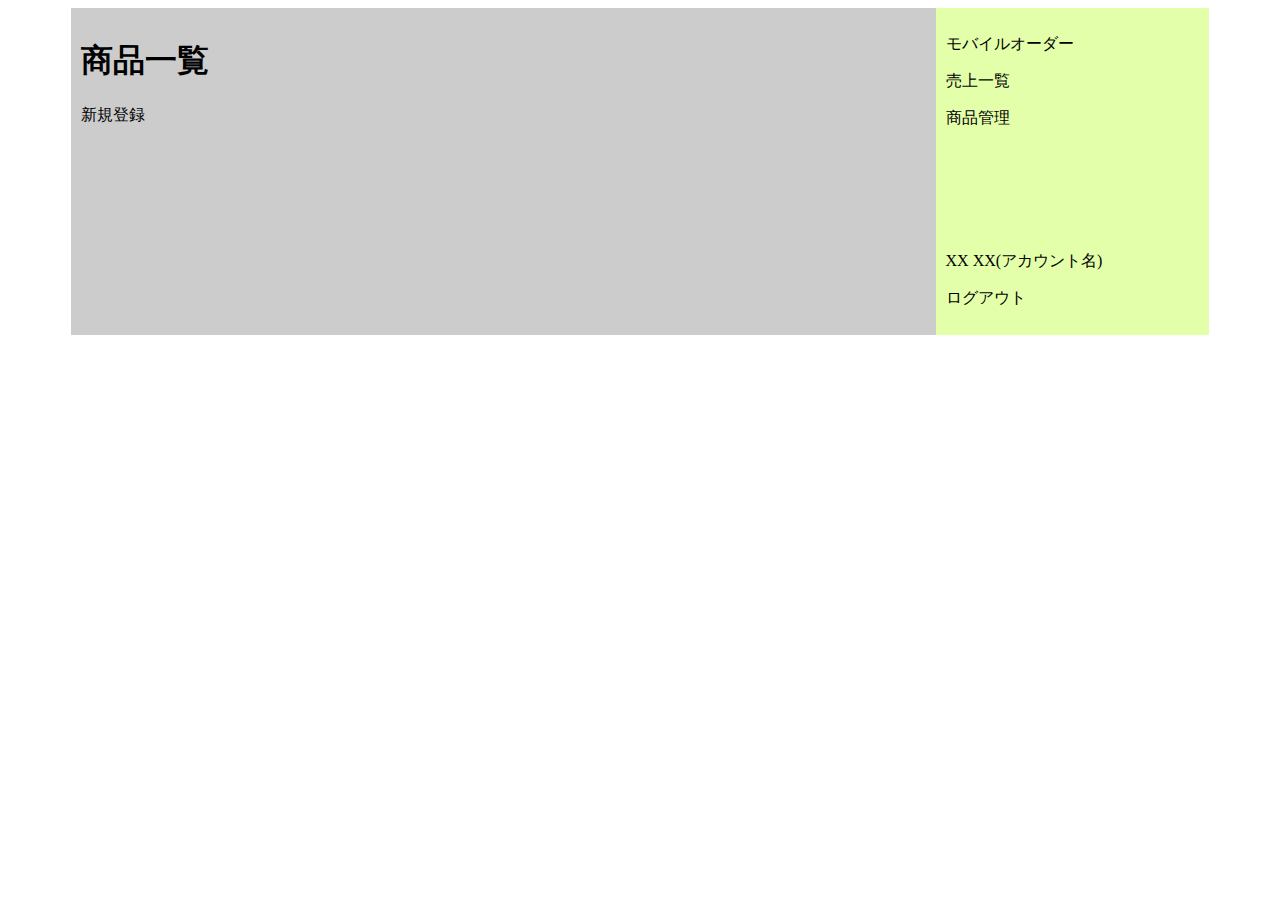
==== html/regi/index.html @ 21aee00a "初期段階" ====
<!DOCTYPE html>
<html lang="ja">

<head>
    <meta charset="UTF-8">
    <meta name="register" content="width=device-width, initial-scale=1.0">
    <title>レジトップ</title>
    <link href="style.css" rel="stylesheet" type="text/css"/>
</head>

<body>
    <div class="container">
        <div class="main-contents">
        <h1>商品一覧</h1>新規登録

        </div>
        <div class="side-menu">
        <p>モバイルオーダー</p>
        <p>売上一覧</p>
        <p>商品管理</p>
        <br><br><br><br><br>
        <p>XX XX(アカウント名)</p>
        <p>ログアウト</p>
        </div>
      </div>
</body>

</html>
---- html/regi/style.css ----
.container {
    width: 90%;
    margin: 0 auto;
    display: flex;
    justify-content: space-between;
  }
  
  .main-contents {
    width: 100%;
    padding: 10px;
    background-color: #ccc;
  }
  
  .side-menu {
    width: 30%;
    padding: 10px;
    background-color: rgb(228, 255, 170);
  }
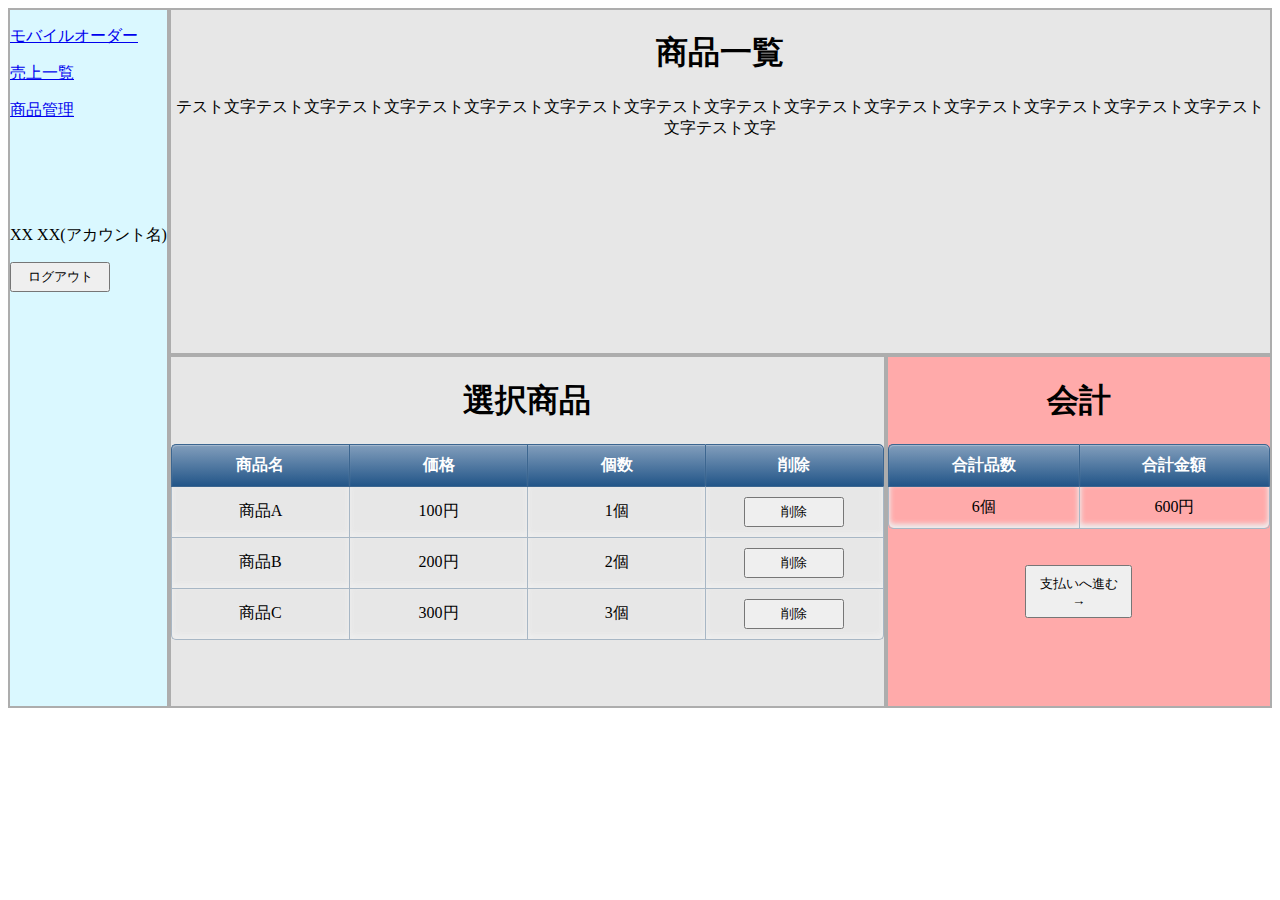
==== commit 169dd450: "レジトップ画面-製作途中-" ====
--- a/html/regi/index.html
+++ b/html/regi/index.html
@@ -9,20 +9,83 @@
 </head>
 
 <body>
-    <div class="container">
-        <div class="main-contents">
-        <h1>商品一覧</h1>新規登録
+    <div class="app">
+            <!-- <div class="header">
+                <h1>レジトップ</h1>
+            </div> -->
 
-        </div>
-        <div class="side-menu">
-        <p>モバイルオーダー</p>
-        <p>売上一覧</p>
-        <p>商品管理</p>
-        <br><br><br><br><br>
-        <p>XX XX(アカウント名)</p>
-        <p>ログアウト</p>
-        </div>
-      </div>
+            <div class="sidebar">
+                <a href="#"><p>モバイルオーダー</p></a>
+                <a href="#"><p>売上一覧</p></a>
+                <a href="#"><p>商品管理</p></a>              <br><br><br><br>
+                <div class="sidefoot">
+                    <p>XX XX(アカウント名)</p>
+                    <p><button>ログアウト</button></p>
+                </div>
+            </div>
+
+
+
+            <div class="content1">
+                <h1>商品一覧</h1>
+                <!-- <p><img id="imgA" src="sampleA.jpg" alt=""></p> -->
+                <p>テスト文字テスト文字テスト文字テスト文字テスト文字テスト文字テスト文字テスト文字テスト文字テスト文字テスト文字テスト文字テスト文字テスト文字テスト文字</p>
+            </div>
+
+            <div class="content2">
+                <h1>選択商品</h1>
+                <table>
+                    <tr>
+                        <th>商品名</th>
+                        <th>価格</th>
+                        <th>個数</th>
+                        <th>削除</th>
+                      </tr>
+                    <tr>
+                        <td>商品A</td>
+                        <td>100円</td>
+                        <td>1個</td>
+                        <td><button>削除</button></td>
+                    </tr>
+                    <tr>
+                        <td>商品B</td>
+                        <td>200円</td>
+                        <td>2個</td>
+                        <td><button>削除</button></td>
+                      </tr>
+                    <tr>
+                        <td>商品C</td>
+                        <td>300円</td>
+                        <td>3個</td>
+                        <td><button>削除</button></td>
+                    </tr>
+                    <!-- <tr>
+                        <td>商品D</td>
+                        <td>400円</td>
+                        <td>4個</td>
+                        <td><button>削除</button></td>
+                    </tr> -->
+                  </table>
+            </div>
+
+            <div class="content3">
+                <h1>会計</h1>
+                <table>
+                    <tr>
+                        <th>合計品数</th>
+                        <th>合計金額</th>
+                      </tr>
+                    <tr>
+                        <td>6個</td>
+                        <td>600円</td>
+                </tr>
+                </table>
+                <br><br>
+            <button class="butt">支払いへ進む→</button>               
+            </div>
+
+
+    </div> 
 </body>
 
 </html>--- a/html/regi/style.css
+++ b/html/regi/style.css
@@ -1,18 +1,133 @@
-.container {
-    width: 90%;
-    margin: 0 auto;
-    display: flex;
-    justify-content: space-between;
-  }
-  
-  .main-contents {
-    width: 100%;
-    padding: 10px;
-    background-color: #ccc;
-  }
-  
-  .side-menu {
-    width: 30%;
-    padding: 10px;
-    background-color: rgb(228, 255, 170);
-  }+* {
+
+}
+
+.app {
+  margin: 0;
+  width: auto;
+  height: 700px;
+  display: grid;
+  grid-template-columns: auto auto auto auto auto;
+  grid-template-rows: auto auto auto auto;
+  grid-template-areas: "side side con1 con1 con1"
+                       "side side con1 con1 con1"
+                       "side side con1 con1 con1"
+                       "side side con2 con2 con3";
+} 
+
+/* .header {
+  height: 48px;
+  background-color: lightcyan;
+  box-sizing: border-box;
+  border: 8px solid blue;
+} */
+
+/* .main {
+  display: flex;
+  flex-direction: row;
+  flex-grow: 1;
+} */
+
+.sidebar {
+  width: auto;
+  background-color: rgb(218, 248, 255); 
+  box-sizing: border-box;
+  border: 2px solid rgb(173, 173, 173);
+  grid-area: side;
+
+}
+
+/* .content {
+  display: flex;
+  flex-direction: column;
+} */
+
+.content1 {
+  text-align: center;
+
+  background-color: rgb(231, 231, 231);
+  box-sizing: border-box;
+  border: 2px solid rgb(173, 173, 173);
+  grid-area: con1;
+
+}
+
+.content2 {
+  text-align: center;
+  background-color: rgb(231, 231, 231);
+  box-sizing: border-box;
+  border: 2px solid rgb(173, 173, 173);
+  grid-area: con2;
+
+}
+
+.content3 {
+  /* width: 20%;
+  padding: auto; */
+  text-align: center;
+  background-color: #faa;
+  border: 2px solid rgb(173, 173, 173);
+  grid-area: con3;
+}
+
+table{
+  width: 100%;
+  border-collapse:separate;
+  border-spacing: 0;
+}
+
+table th:first-child{
+  border-radius: 5px 0 0 0;
+}
+
+table th:last-child{
+  border-radius: 0 5px 0 0;
+  border-right: 1px solid #3c6690;
+}
+
+table th{
+  text-align: center;
+  color:white;
+  background: linear-gradient(#829ebc,#225588);
+  border-left: 1px solid #3c6690;
+  border-top: 1px solid #3c6690;
+  border-bottom: 1px solid #3c6690;
+  box-shadow: 0px 1px 1px rgba(255,255,255,0.3) inset;
+  width: 25%;
+  padding: 10px 0;
+}
+
+table td{
+  text-align: center;
+  border-left: 1px solid #a8b7c5;
+  border-bottom: 1px solid #a8b7c5;
+  border-top:none;
+  box-shadow: 0px -3px 5px 1px #eee inset;
+  width: 25%;
+  padding: 10px 0;
+}
+
+table td:last-child{
+  border-right: 1px solid #a8b7c5;
+}
+
+table tr:last-child td:first-child {
+  border-radius: 0 0 0 5px;
+}
+
+table tr:last-child td:last-child {
+  border-radius: 0 0 5px 0;
+}
+
+button{
+  width: 100px;
+  height: 30px;
+}
+.butt {
+    width: 8em;
+    height:4em;
+}
+
+.imgA {
+
+}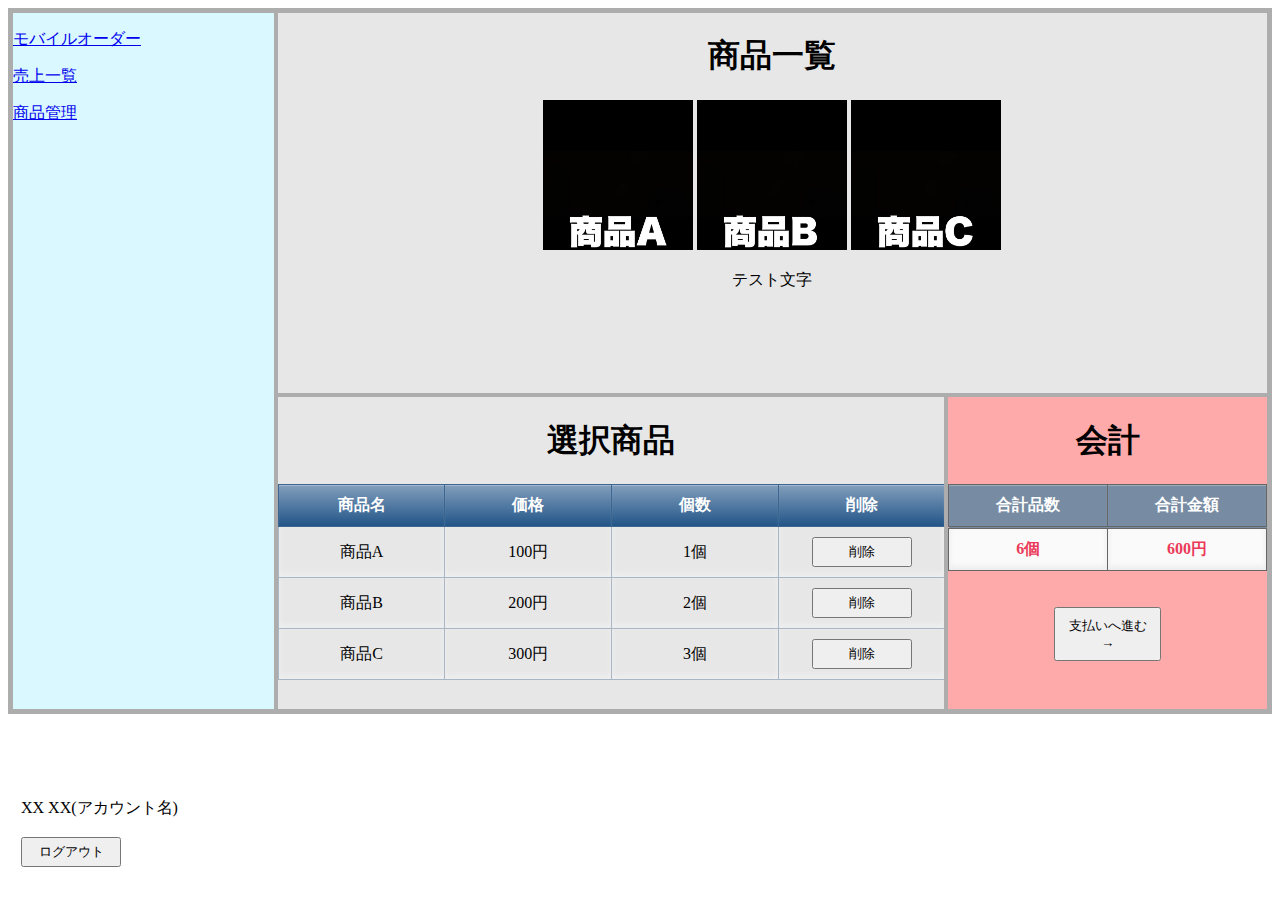
==== commit 296fb3bc: "レジトップ画面改修" ====
--- a/html/regi/index.html
+++ b/html/regi/index.html
@@ -19,8 +19,7 @@
                 <a href="#"><p>売上一覧</p></a>
                 <a href="#"><p>商品管理</p></a>              <br><br><br><br>
                 <div class="sidefoot">
-                    <p>XX XX(アカウント名)</p>
-                    <p><button>ログアウト</button></p>
+                    <p class="user">XX XX(アカウント名)<br><br><button>ログアウト</button></p>
                 </div>
             </div>
 
@@ -28,8 +27,13 @@
 
             <div class="content1">
                 <h1>商品一覧</h1>
-                <!-- <p><img id="imgA" src="sampleA.jpg" alt=""></p> -->
-                <p>テスト文字テスト文字テスト文字テスト文字テスト文字テスト文字テスト文字テスト文字テスト文字テスト文字テスト文字テスト文字テスト文字テスト文字テスト文字</p>
+
+            <p class="imgs">
+<img id="img" src="sampleA.jpg" alt="">
+<img id="img" src="sampleB.jpg" alt="">
+<img id="img" src="sampleC.jpg" alt="">
+            </p>
+                <p>テスト文字</p>
             </div>
 
             <div class="content2">
@@ -70,7 +74,7 @@
 
             <div class="content3">
                 <h1>会計</h1>
-                <table>
+                <table class="sum">
                     <tr>
                         <th>合計品数</th>
                         <th>合計金額</th>
--- a/html/regi/style.css
+++ b/html/regi/style.css
@@ -1,33 +1,24 @@
-* {
+/* body {
+  width: 1000;
+} */
 
-}
 
 .app {
-  margin: 0;
-  width: auto;
+  width: 1500x;
   height: 700px;
+  margin-right: auto;
+  margin-left: auto;
   display: grid;
   grid-template-columns: auto auto auto auto auto;
   grid-template-rows: auto auto auto auto;
-  grid-template-areas: "side side con1 con1 con1"
-                       "side side con1 con1 con1"
-                       "side side con1 con1 con1"
-                       "side side con2 con2 con3";
+  grid-template-areas: "side con1 con1 con1 con1"
+                       "side con1 con1 con1 con1"
+                       "side con1 con1 con1 con1"
+                       "side con2 con2 con2 con3";
+  border: 3px solid rgb(173, 173, 173);
 } 
 
-/* .header {
-  height: 48px;
-  background-color: lightcyan;
-  box-sizing: border-box;
-  border: 8px solid blue;
-} */
-
-/* .main {
-  display: flex;
-  flex-direction: row;
-  flex-grow: 1;
-} */
-
+/* サイドメニュー */
 .sidebar {
   width: auto;
   background-color: rgb(218, 248, 255); 
@@ -37,14 +28,10 @@
 
 }
 
-/* .content {
-  display: flex;
-  flex-direction: column;
-} */
 
+/* 商品一覧 */
 .content1 {
   text-align: center;
-
   background-color: rgb(231, 231, 231);
   box-sizing: border-box;
   border: 2px solid rgb(173, 173, 173);
@@ -52,6 +39,8 @@
 
 }
 
+
+/* 選択商品 */
 .content2 {
   text-align: center;
   background-color: rgb(231, 231, 231);
@@ -61,30 +50,22 @@
 
 }
 
+
+/* 会計 */
 .content3 {
-  /* width: 20%;
-  padding: auto; */
   text-align: center;
   background-color: #faa;
   border: 2px solid rgb(173, 173, 173);
   grid-area: con3;
 }
 
+
+/* 選択商品テーブルデザイン */
 table{
   width: 100%;
   border-collapse:separate;
   border-spacing: 0;
 }
-
-table th:first-child{
-  border-radius: 5px 0 0 0;
-}
-
-table th:last-child{
-  border-radius: 0 5px 0 0;
-  border-right: 1px solid #3c6690;
-}
-
 table th{
   text-align: center;
   color:white;
@@ -96,7 +77,6 @@
   width: 25%;
   padding: 10px 0;
 }
-
 table td{
   text-align: center;
   border-left: 1px solid #a8b7c5;
@@ -107,27 +87,55 @@
   padding: 10px 0;
 }
 
-table td:last-child{
-  border-right: 1px solid #a8b7c5;
-}
 
-table tr:last-child td:first-child {
-  border-radius: 0 0 0 5px;
-}
-
-table tr:last-child td:last-child {
-  border-radius: 0 0 5px 0;
-}
-
+/* 選択商品の削除ボタン調整 */
 button{
   width: 100px;
   height: 30px;
 }
+
+
+/* 会計ボタンサイズ調整 */
 .butt {
     width: 8em;
     height:4em;
 }
 
-.imgA {
 
-}+/* 商品画像の配置 */
+p.imgs img {
+  width: 150px;
+  }
+
+
+/* 会計テーブルデザイン */
+  .sum {
+    width: 100%;
+    text-align: center;
+    border-collapse: collapse;
+    border-spacing: 0;
+   }
+   .sum tr:last-child {
+    background: #fafafb;
+    border-top: double 3px #666666;
+    font-weight: bold;
+    color: #eb3b5a;
+   }
+   .sum th {
+    padding: 10px;
+    background: #778ca3;
+    border: solid 1px #666666;
+    color: #ffffff;
+   }
+   .sum td {
+    padding: 10px;
+    border: solid 1px #666666;
+   }
+   
+
+/* アカウント名、ログアウトボタンの配置 */
+   p.user {
+    position: absolute;
+    bottom: 25px;
+    margin: 8px
+  }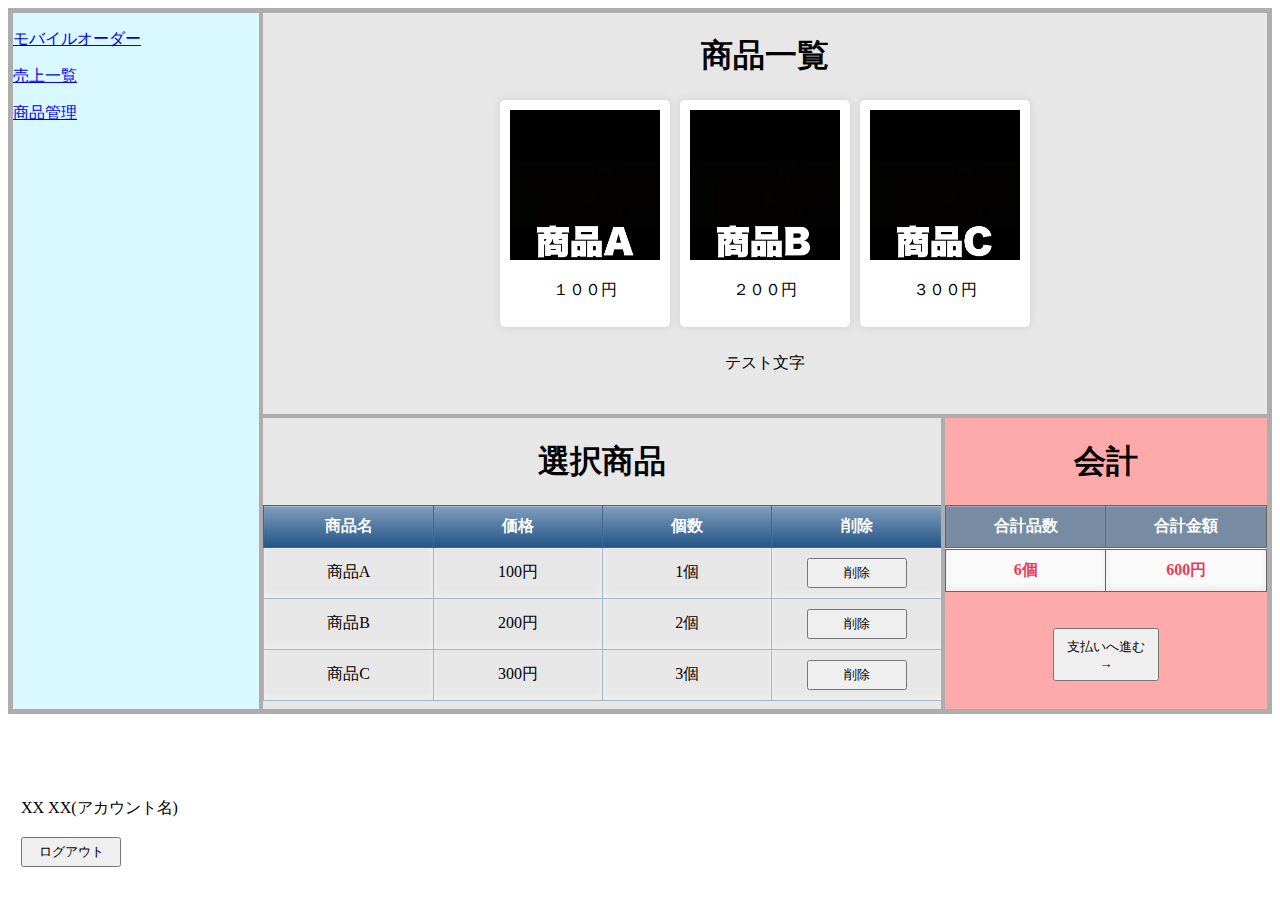
==== commit 131ad1dc: "商品画像と価格が表示可能に" ====
--- a/html/regi/index.html
+++ b/html/regi/index.html
@@ -28,11 +28,27 @@
             <div class="content1">
                 <h1>商品一覧</h1>
 
-            <p class="imgs">
-<img id="img" src="sampleA.jpg" alt="">
-<img id="img" src="sampleB.jpg" alt="">
-<img id="img" src="sampleC.jpg" alt="">
-            </p>
+                <section class="image-text-block">
+                <div class="imgs">
+
+                    <div class="img1">
+                        <img src="sampleA.jpg" alt="Sample A">
+                    <p>１００円</p>
+                    </div>
+
+                    <div class="img1">
+                        <img src="sampleB.jpg" alt="Sample A">
+                    <p>２００円</p>
+                    </div>
+
+                    <div class="img1">
+                        <img src="sampleC.jpg" alt="Sample A">
+                    <p>３００円</p>
+                    </div>
+                
+                </div>
+                </section>
+
                 <p>テスト文字</p>
             </div>
 
--- a/html/regi/style.css
+++ b/html/regi/style.css
@@ -138,4 +138,25 @@
     position: absolute;
     bottom: 25px;
     margin: 8px
-  }+  }
+
+  .img1 {
+    text-align: center; /* 中央揃え */
+    margin-bottom: 10px;
+    background: white;
+    padding: 10px;
+    border-radius: 5px;
+    box-shadow: 0 0 10px rgba(0, 0, 0, 0.1);
+}
+
+.imgs {
+    display: flex; /* フレックスボックスで横並び */
+    justify-content: center; /* 中央揃え */
+    gap: 10px; /* 画像間のスペース */
+}
+
+.imgs img {
+    width: 150px; /* 画像の幅を150pxに設定 */
+    height: auto; /* アスペクト比を維持 */
+}
+
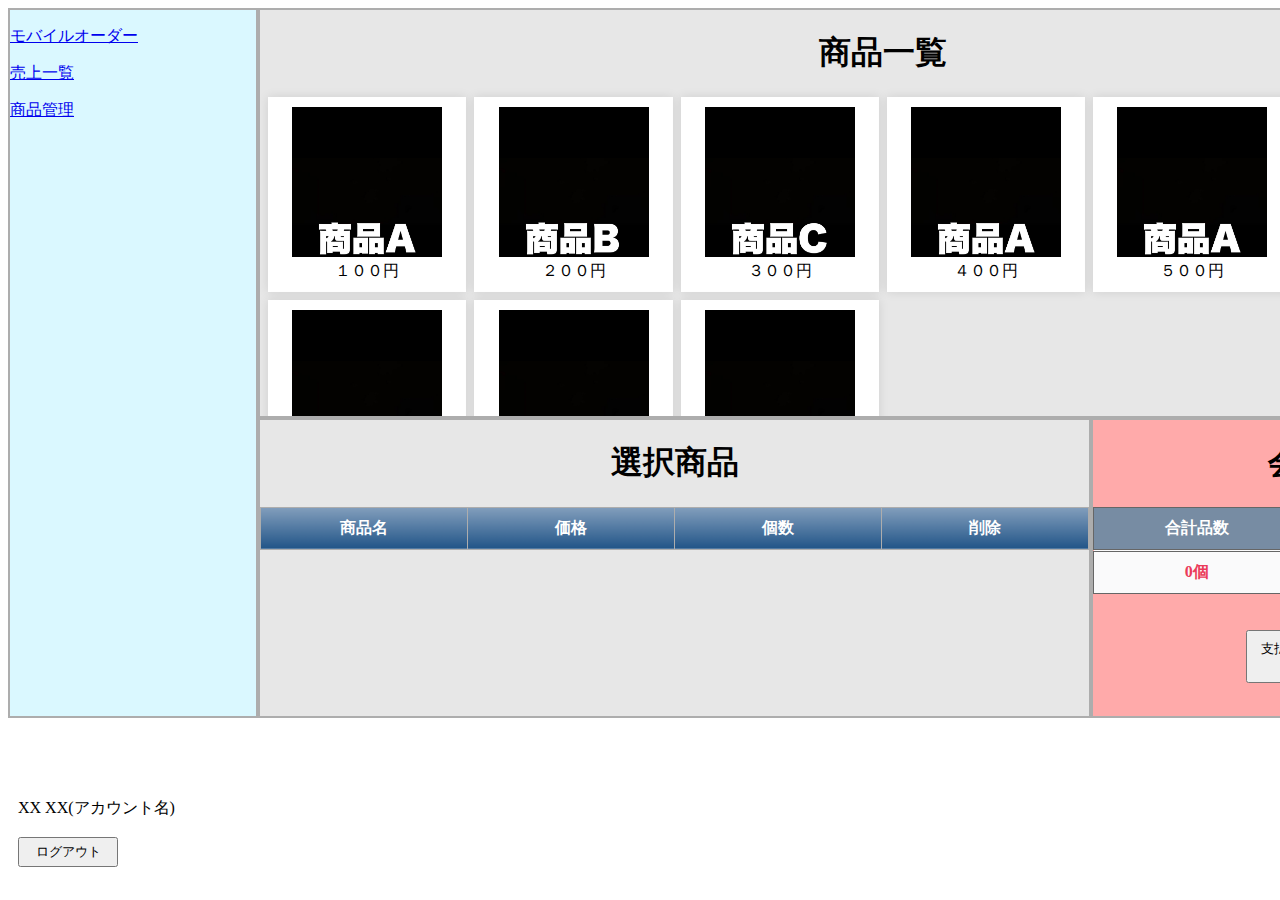
==== commit cf679fc5: "レジ画面のレイアウトが綺麗になりました" ====
--- a/html/regi/index.html
+++ b/html/regi/index.html
@@ -3,109 +3,185 @@
 
 <head>
     <meta charset="UTF-8">
-    <meta name="register" content="width=device-width, initial-scale=1.0">
+    <meta name="viewport" content="width=device-width, initial-scale=1.0">
     <title>レジトップ</title>
-    <link href="style.css" rel="stylesheet" type="text/css"/>
-</head>
+    <link href="style.css" rel="stylesheet" type="text/css" />
+    </head>
 
 <body>
     <div class="app">
-            <!-- <div class="header">
-                <h1>レジトップ</h1>
-            </div> -->
+        <div class="sidebar">
+            <a href="#"><p>モバイルオーダー</p></a>
+            <a href="#"><p>売上一覧</p></a>
+            <a href="#"><p>商品管理</p></a>
+            <br><br><br><br>
+            <div class="sidefoot">
+                <p class="user">XX XX(アカウント名)<br><br><button>ログアウト</button></p>
+            </div>
+        </div>
 
-            <div class="sidebar">
-                <a href="#"><p>モバイルオーダー</p></a>
-                <a href="#"><p>売上一覧</p></a>
-                <a href="#"><p>商品管理</p></a>              <br><br><br><br>
-                <div class="sidefoot">
-                    <p class="user">XX XX(アカウント名)<br><br><button>ログアウト</button></p>
-                </div>
-            </div>
+        <div class="content1">
+            <h1>商品一覧</h1>
+            <section class="image-text-block">
+                <div class="imgs">
+                    <div class="img1" onclick="addToCart('商品A', 100)">
+                        <img src="sampleA.jpg" alt="Sample A">
+                        <p class="price">１００円</p>
+                    </div>
+                    <div class="img1" onclick="addToCart('商品B', 200)">
+                        <img src="sampleB.jpg" alt="Sample B">
+                        <p class="price">２００円</p>
+                    </div>
+                    <div class="img1" onclick="addToCart('商品C', 300)">
+                        <img src="sampleC.jpg" alt="Sample C">
+                        <p class="price">３００円</p>
+                    </div>
+                    <div class="img1" onclick="addToCart('商品D', 400)">
+                        <img src="sampleA.jpg" alt="Sample D">
+                        <p class="price">４００円</p>
+                    </div>
+                    <div class="img1" onclick="addToCart('商品E', 500)">
+                        <img src="sampleA.jpg" alt="Sample D">
+                        <p class="price">５００円</p>
+                    </div>
+                    <div class="img1" onclick="addToCart('商品D', 400)">
+                        <img src="sampleA.jpg" alt="Sample D">
+                        <p class="price">４００円</p>
+                    </div>
+                    <div class="img1" onclick="addToCart('商品D', 400)">
+                        <img src="sampleA.jpg" alt="Sample D">
+                        <p class="price">４００円</p>
+                    </div>
+                    <div class="img1" onclick="addToCart('商品D', 400)">
+                        <img src="sampleA.jpg" alt="Sample D">
+                        <p class="price">４００円</p>
+                    </div>
+                    <div class="img1" onclick="addToCart('商品D', 400)">
+                        <img src="sampleA.jpg" alt="Sample D">
+                        <p class="price">４００円</p>
+                    </div>
+            </section>
+        </div>
 
+        <div class="content2">
+            <h1>選択商品</h1>
+            <table id="cart-table">
+                <tr>
+                    <th>商品名</th>
+                    <th>価格</th>
+                    <th>個数</th>
+                    <th>削除</th>
+                </tr>
+            </table>
+        </div>
 
+        <div class="content3">
+            <h1>会計</h1>
+            <table class="sum">
+                <tr>
+                    <th>合計品数</th>
+                    <th>合計金額</th>
+                </tr>
+                <tr>
+                    <td id="total-count">0個</td>
+                    <td id="total-price">0円</td>
+                </tr>
+            </table>
+            <br><br>
+            <button class="butt">支払いへ進む→</button>
+        </div>
 
-            <div class="content1">
-                <h1>商品一覧</h1>
+        <div class="purchase-form">
+            <script>
+                let totalCount = 0; // 合計品数
+                let totalPrice = 0; // 合計金額
 
-                <section class="image-text-block">
-                <div class="imgs">
+                function addToCart(productName, price) {
+                    const cartTable = document.getElementById('cart-table');
+                    let existingRow = null;
 
-                    <div class="img1">
-                        <img src="sampleA.jpg" alt="Sample A">
-                    <p>１００円</p>
-                    </div>
+                    // 既存の商品を探す
+                    for (let row of cartTable.rows) {
+                        if (row.cells[0] && row.cells[0].innerText === productName) {
+                            existingRow = row;
+                            break;
+                        }
+                    }
 
-                    <div class="img1">
-                        <img src="sampleB.jpg" alt="Sample A">
-                    <p>２００円</p>
-                    </div>
+                    if (existingRow) {
+                        // 既にカートにある場合、個数を増やす
+                        changeQuantity(existingRow.cells[2].children[1], 1);
+                    } else {
+                        // 新しい商品を追加
+                        const row = document.createElement('tr');
+                        row.innerHTML = `
+                            <td>${productName}</td>
+                            <td>${price}円</td>
+                            <td>
+                                <button class="quantity-button" onclick="changeQuantity(this, -1)">－</button>
+                                <span>1個</span>
+                                <button class="quantity-button" onclick="changeQuantity(this, 1)">＋</button>
+                            </td>
+                            <td><button onclick="removeFromCart(this)">削除</button></td>
+                        `;
+                        cartTable.appendChild(row);
 
-                    <div class="img1">
-                        <img src="sampleC.jpg" alt="Sample A">
-                    <p>３００円</p>
-                    </div>
-                
-                </div>
-                </section>
+                        // 合計の更新
+                        updateTotals(price, 1);
+                    }
+                }
 
-                <p>テスト文字</p>
-            </div>
+                function updateTotals(price, quantity) {
+                    // 合計を更新
+                    totalCount += quantity;
+                    totalPrice += price;
 
-            <div class="content2">
-                <h1>選択商品</h1>
-                <table>
-                    <tr>
-                        <th>商品名</th>
-                        <th>価格</th>
-                        <th>個数</th>
-                        <th>削除</th>
-                      </tr>
-                    <tr>
-                        <td>商品A</td>
-                        <td>100円</td>
-                        <td>1個</td>
-                        <td><button>削除</button></td>
-                    </tr>
-                    <tr>
-                        <td>商品B</td>
-                        <td>200円</td>
-                        <td>2個</td>
-                        <td><button>削除</button></td>
-                      </tr>
-                    <tr>
-                        <td>商品C</td>
-                        <td>300円</td>
-                        <td>3個</td>
-                        <td><button>削除</button></td>
-                    </tr>
-                    <!-- <tr>
-                        <td>商品D</td>
-                        <td>400円</td>
-                        <td>4個</td>
-                        <td><button>削除</button></td>
-                    </tr> -->
-                  </table>
-            </div>
+                    // 表示を更新
+                    const totalCountCell = document.getElementById('total-count');
+                    const totalPriceCell = document.getElementById('total-price');
 
-            <div class="content3">
-                <h1>会計</h1>
-                <table class="sum">
-                    <tr>
-                        <th>合計品数</th>
-                        <th>合計金額</th>
-                      </tr>
-                    <tr>
-                        <td>6個</td>
-                        <td>600円</td>
-                </tr>
-                </table>
-                <br><br>
-            <button class="butt">支払いへ進む→</button>               
-            </div>
+                    totalCountCell.innerText = `${Math.max(totalCount, 0)}個`; // 最小0にする
+                    totalPriceCell.innerText = `${Math.max(totalPrice, 0)}円`; // 最小0にする
+                }
 
+                function removeFromCart(button) {
+                    const row = button.parentNode.parentNode; // ボタンの親の親は行
+                    const price = parseInt(row.children[1].innerText); // 価格を取得
+                    const quantity = parseInt(row.children[2].children[1].innerText); // 現在の数量を取得
 
-    </div> 
+                    // 行を削除
+                    row.remove();
+
+                    // 合計の更新
+                    updateTotals(-price * quantity, -quantity);
+                }
+
+                function changeQuantity(button, change) {
+                    const quantityCell = button.parentNode.children[1]; // 個数を表示するセル
+                    let currentQuantity = parseInt(quantityCell.innerText);
+
+                    // 個数を変更
+                    const price = parseInt(button.parentNode.parentNode.cells[1].innerText); // 価格を取得
+                    const oldQuantity = currentQuantity;
+
+                    currentQuantity += change;
+
+                    // 最小個数を1に制限
+                    if (currentQuantity < 1) {
+                        currentQuantity = 1;
+                    }
+
+                    quantityCell.innerText = `${currentQuantity}個`;
+
+                    // 合計の更新
+                    const priceDifference = (currentQuantity - oldQuantity) * price;
+
+                    // 合計を更新
+                    updateTotals(priceDifference, currentQuantity - oldQuantity);
+                }
+            </script>
+        </div>
+    </div>
 </body>
 
-</html>+</html>
--- a/html/regi/style.css
+++ b/html/regi/style.css
@@ -1,89 +1,73 @@
-/* body {
-  width: 1000;
-} */
+.app {
+    width: 1500px;
+    height: 700px;
+    margin: 0 auto;
+    display: grid;
+    grid-template-columns: auto 1fr 1fr 1fr; /* 各カラムの幅を設定 */
+    grid-template-rows: auto 1fr; /* 行の高さを設定 */
+}
 
-
-.app {
-  width: 1500x;
-  height: 700px;
-  margin-right: auto;
-  margin-left: auto;
-  display: grid;
-  grid-template-columns: auto auto auto auto auto;
-  grid-template-rows: auto auto auto auto;
-  grid-template-areas: "side con1 con1 con1 con1"
-                       "side con1 con1 con1 con1"
-                       "side con1 con1 con1 con1"
-                       "side con2 con2 con2 con3";
-  border: 3px solid rgb(173, 173, 173);
-} 
-
-/* サイドメニュー */
 .sidebar {
-  width: auto;
+  width: 250px; /* 新しい幅を設定 (例: 300px) */
+  grid-column: 1; /* 1列目 */
+  grid-row: 1 / span 4; /* 1行目から4行目まで */
   background-color: rgb(218, 248, 255); 
   box-sizing: border-box;
   border: 2px solid rgb(173, 173, 173);
-  grid-area: side;
-
 }
 
+.content1 {
+    grid-column: 2 / span 3; /* 2列目から3列目を使用 */
+    grid-row: 1 / span 3; /* 1行目から3行目まで */
+    text-align: center;
+    background-color: rgb(231, 231, 231);
+    box-sizing: border-box;
+    border: 2px solid rgb(173, 173, 173);
+    min-height: 410px; /* 最小の高さを設定 */
+    overflow-y: auto; /* 縦方向のスクロールを許可 */
+}
 
-/* 商品一覧 */
-.content1 {
+.content2 {
+  grid-column: 2 / span 2; /* 2列目 */
+  grid-row: 4; /* 4行目 */
   text-align: center;
   background-color: rgb(231, 231, 231);
   box-sizing: border-box;
   border: 2px solid rgb(173, 173, 173);
-  grid-area: con1;
-
+  min-height: 300px; /* 選択商品ブロックの最小の高さを大きく設定 */
+  overflow-y: auto; /* 縦方向のスクロールを許可 */
 }
 
-
-/* 選択商品 */
-.content2 {
-  text-align: center;
-  background-color: rgb(231, 231, 231);
-  box-sizing: border-box;
-  border: 2px solid rgb(173, 173, 173);
-  grid-area: con2;
-
-}
-
-
-/* 会計 */
 .content3 {
+  grid-column: 4; /* 3列目から4列目を使用 */
+  grid-row: 4; /* 4行目 */
   text-align: center;
   background-color: #faa;
   border: 2px solid rgb(173, 173, 173);
-  grid-area: con3;
+  min-height: 200px; /* 会計ブロックの最小の高さを小さく設定 */
 }
 
+/* 選択商品テーブルデザイン */
+table {
+  width: 100%; /* テーブルを100%の幅に設定 */
+  border-collapse: collapse; /* ボーダーを重ねる */
+}
 
-/* 選択商品テーブルデザイン */
-table{
-  width: 100%;
-  border-collapse:separate;
-  border-spacing: 0;
+table th, table td {
+  border: 1px solid rgb(173, 173, 173); /* 固定ボーダー */
+  width: 25%; /* 各列の幅を均等に設定 */
+  box-sizing: border-box; /* パディングを含めた幅の計算 */
 }
-table th{
+
+table th {
   text-align: center;
-  color:white;
-  background: linear-gradient(#829ebc,#225588);
-  border-left: 1px solid #3c6690;
-  border-top: 1px solid #3c6690;
-  border-bottom: 1px solid #3c6690;
-  box-shadow: 0px 1px 1px rgba(255,255,255,0.3) inset;
-  width: 25%;
+  color: white;
+  background: linear-gradient(#829ebc, #225588);
   padding: 10px 0;
 }
-table td{
+
+table td {
   text-align: center;
-  border-left: 1px solid #a8b7c5;
-  border-bottom: 1px solid #a8b7c5;
-  border-top:none;
-  box-shadow: 0px -3px 5px 1px #eee inset;
-  width: 25%;
   padding: 10px 0;
 }
 
@@ -92,6 +76,14 @@
 button{
   width: 100px;
   height: 30px;
+}
+
+/* + と - ボタンのスタイル */
+button.quantity-button {
+  width: 30px; /* 幅を指定 */
+  height: 30px; /* 高さを指定 */
+  font-size: 16px; /* フォントサイズを指定 */
+  margin: 0 5px; /* ボタン間のマージン */
 }
 
 
@@ -140,23 +132,38 @@
     margin: 8px
   }
 
-  .img1 {
+.img1 {
     text-align: center; /* 中央揃え */
-    margin-bottom: 10px;
+    /* margin-bottom: 100px; */
     background: white;
     padding: 10px;
-    border-radius: 5px;
     box-shadow: 0 0 10px rgba(0, 0, 0, 0.1);
+    transition: transform 0.3s, box-shadow 0.3s; /* アニメーションの追加 */
 }
 
+.img1:hover {
+  transform: scale(1.05); /* 少し拡大 */
+  box-shadow: 0 0 15px rgba(0, 0, 0, 0.3); /* 影を強調 */
+}
+
+.price {
+  margin: 0;
+}
+
+
 .imgs {
-    display: flex; /* フレックスボックスで横並び */
-    justify-content: center; /* 中央揃え */
-    gap: 10px; /* 画像間のスペース */
+  margin: 8px;
+  display: grid;
+  grid-template-columns: repeat(6, 1fr); /* 6列に設定 */
+  gap: 8px; /* 各アイテムの間隔を設定 */
 }
+
 
 .imgs img {
     width: 150px; /* 画像の幅を150pxに設定 */
     height: auto; /* アスペクト比を維持 */
 }
 
+button:hover {
+  background-color: #d0e7f0; /* ホバー効果 */
+}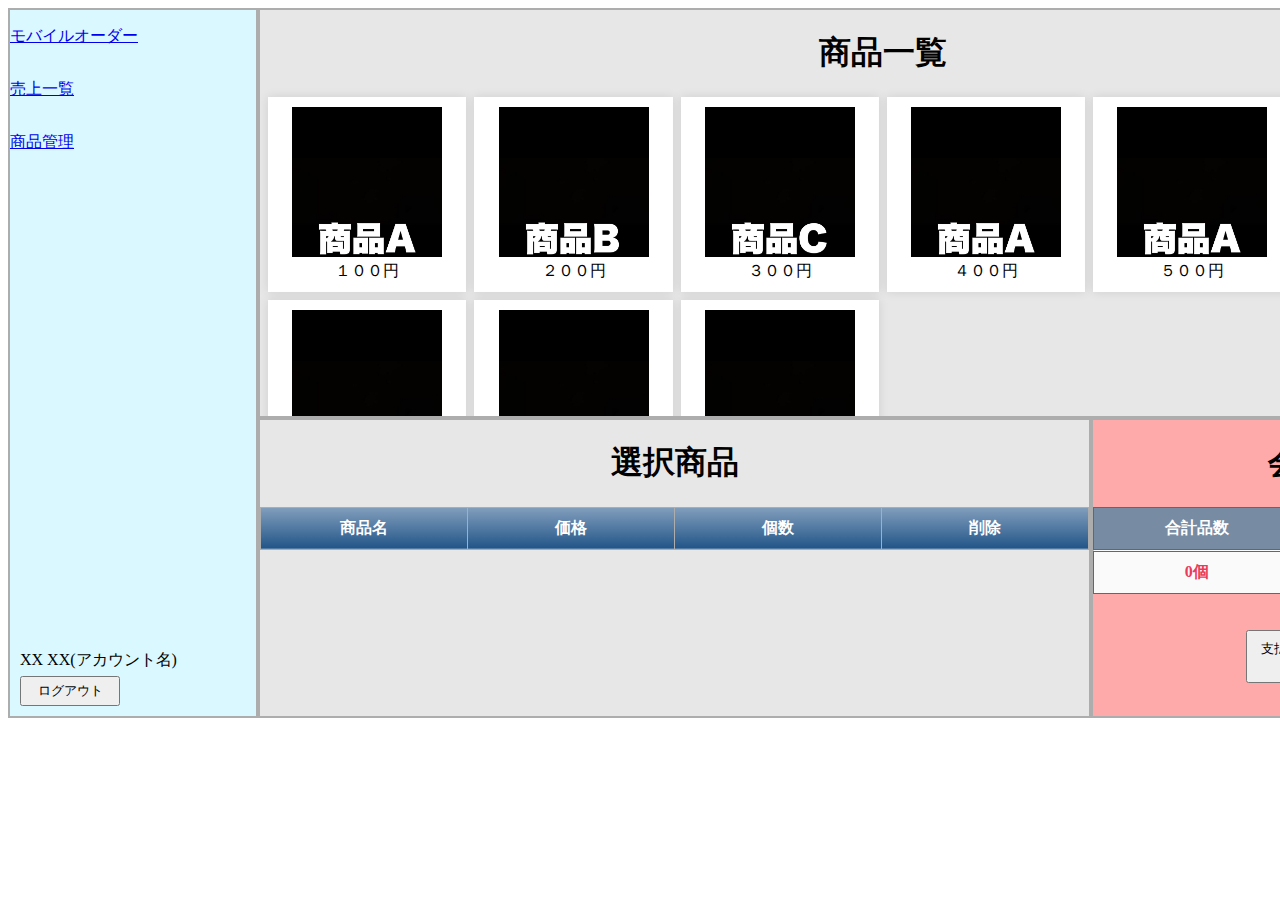
==== commit a5b71125: "アカウント名とログアウトボタンがサイドのフッターとして表示されるように変更" ====
--- a/html/regi/index.html
+++ b/html/regi/index.html
@@ -14,10 +14,11 @@
             <a href="#"><p>モバイルオーダー</p></a>
             <a href="#"><p>売上一覧</p></a>
             <a href="#"><p>商品管理</p></a>
-            <br><br><br><br>
             <div class="sidefoot">
-                <p class="user">XX XX(アカウント名)<br><br><button>ログアウト</button></p>
+                <p class="useracc">XX XX(アカウント名)</p>
+                <button>ログアウト</button>
             </div>
+            
         </div>
 
         <div class="content1">
--- a/html/regi/style.css
+++ b/html/regi/style.css
@@ -14,7 +14,26 @@
   background-color: rgb(218, 248, 255); 
   box-sizing: border-box;
   border: 2px solid rgb(173, 173, 173);
+
+  display: flex;
+  flex-direction: column; /* 縦に配置 */
+  justify-content: space-between; /* 上下に余白を調整 */
+  height: 100%; /* サイドバーの高さを100%に */
+  text-align: left;
+
 }
+
+.sidefoot {
+  margin-top: auto; /* 下に配置 */
+  padding: 10px; /* 周囲にパディングを追加 */
+
+}
+
+.useracc {
+  margin-bottom: 5px; /* アカウント名とボタンの間に余白を追加 */
+
+}
+
 
 .content1 {
     grid-column: 2 / span 3; /* 2列目から3列目を使用 */
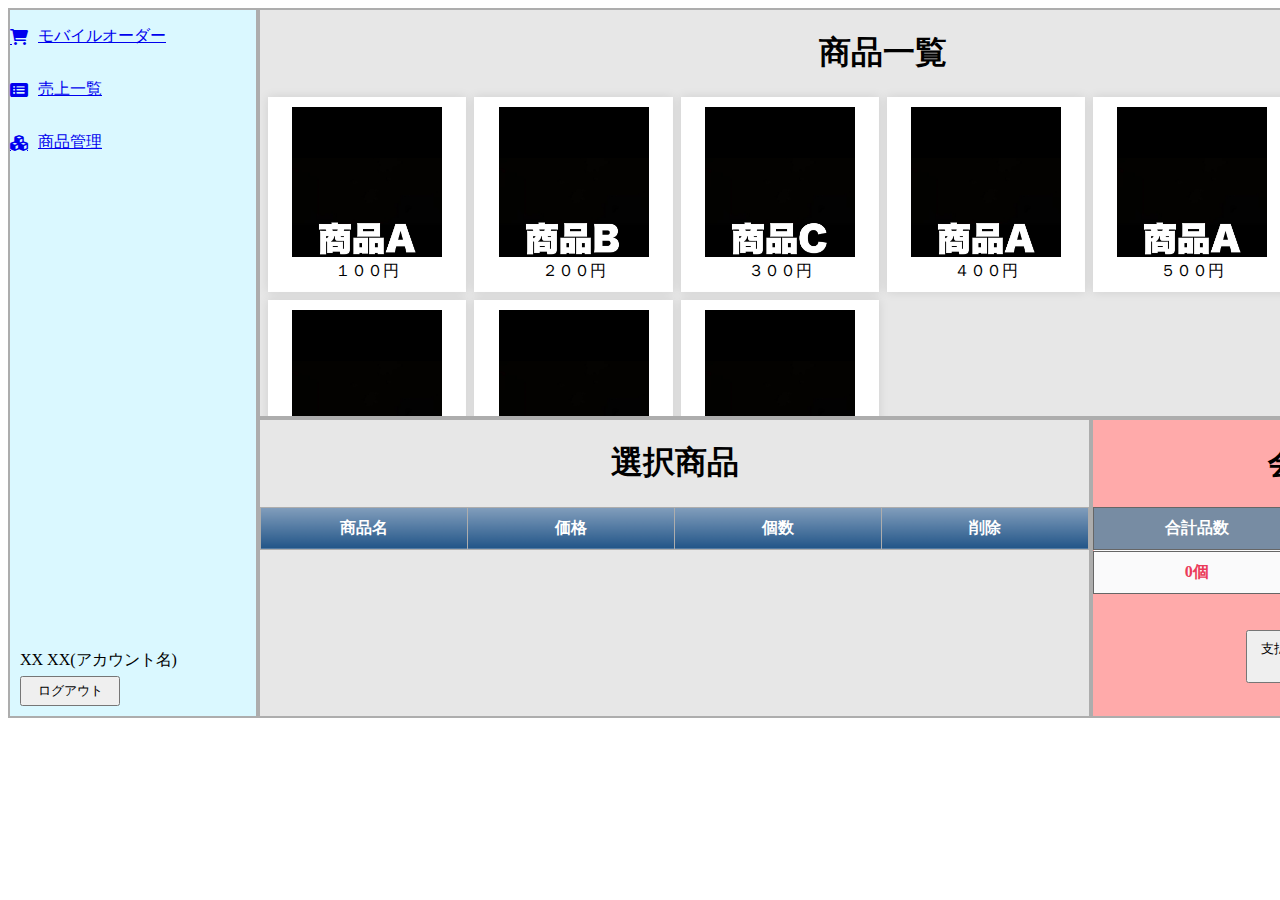
==== commit 7b97304e: "サイドメニューにアイコンを追加" ====
--- a/html/regi/index.html
+++ b/html/regi/index.html
@@ -6,14 +6,17 @@
     <meta name="viewport" content="width=device-width, initial-scale=1.0">
     <title>レジトップ</title>
     <link href="style.css" rel="stylesheet" type="text/css" />
+    <!-- アイコン -->
+    <link rel="stylesheet" href="https://cdnjs.cloudflare.com/ajax/libs/font-awesome/6.0.0-beta3/css/all.min.css">
+
     </head>
 
 <body>
     <div class="app">
         <div class="sidebar">
-            <a href="#"><p>モバイルオーダー</p></a>
-            <a href="#"><p>売上一覧</p></a>
-            <a href="#"><p>商品管理</p></a>
+            <a href="#"><i class="fas fa-shopping-cart"></i><p>モバイルオーダー</p></a>
+            <a href="#"><i class="fas fa-list-alt"></i><p>売上一覧</p></a>
+            <a href="#"><i class="fas fa-cubes"></i><p>商品管理</p></a>
             <div class="sidefoot">
                 <p class="useracc">XX XX(アカウント名)</p>
                 <button>ログアウト</button>
--- a/html/regi/style.css
+++ b/html/regi/style.css
@@ -142,14 +142,6 @@
     padding: 10px;
     border: solid 1px #666666;
    }
-   
-
-/* アカウント名、ログアウトボタンの配置 */
-   p.user {
-    position: absolute;
-    bottom: 25px;
-    margin: 8px
-  }
 
 .img1 {
     text-align: center; /* 中央揃え */
@@ -185,4 +177,13 @@
 
 button:hover {
   background-color: #d0e7f0; /* ホバー効果 */
-}+}
+
+.sidebar a {
+  display: flex; /* フレックスボックスで配置 */
+  align-items: center; /* アイコンとテキストを中央揃え */
+}
+
+.sidebar a i {
+  margin-right: 10px; /* アイコンとテキストの間に余白を追加 */
+}
